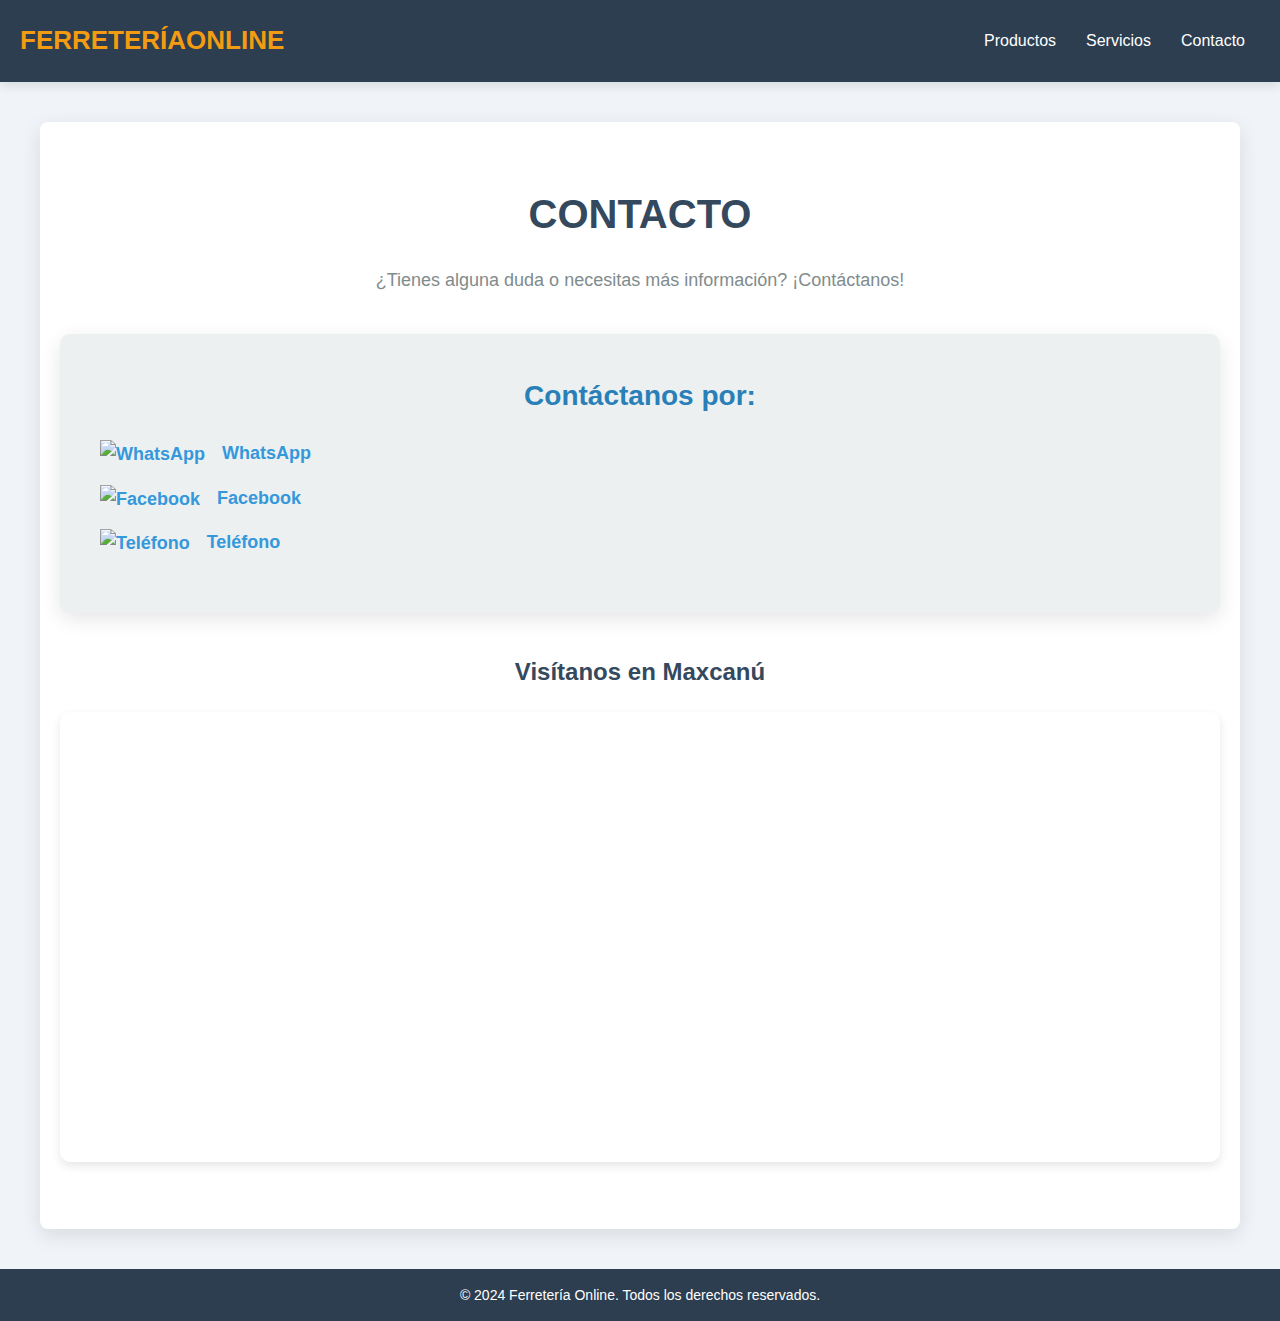
==== contacto.html @ b04722db "first commit" ====
<!DOCTYPE html>
<html lang="es">
<head>
  <meta charset="UTF-8">
  <meta name="viewport" content="width=device-width, initial-scale=1.0">
  <meta http-equiv="X-UA-Compatible" content="ie=edge">
  <title>FerreteríaOnline</title>
  <link rel="stylesheet" href="styles.css">
  <link rel="stylesheet" href="stylesss.css">
</head>
<body>
  <!-- Header -->
  <header>
    <div class="logo">
      <h1>FerreteríaOnline</h1>
    </div>
    <nav>
      <ul>
        <li><a href="index.html">Productos</a></li>
        <li><a href="servicios.html">Servicios</a></li>
        <li><a href="contacto.html">Contacto</a></li>
      </ul>
    </nav>
  </header>

  <!-- Sección de Contacto -->
  <section id="contacto" class="contacto">
    <div class="container">
      <h2>Contacto</h2>
      <p>¿Tienes alguna duda o necesitas más información? ¡Contáctanos!</p>

      <!-- Información de contacto -->
      <div class="info-contacto">
        <h3>Contáctanos por:</h3>
        <ul>
          <li>
            <a href="#" target="_blank">
              <img src="https://upload.wikimedia.org/wikipedia/commons/6/6b/WhatsApp.svg" alt="WhatsApp" class="icon"> WhatsApp
            </a>
          </li>
          <li>
            <a href="#" target="_blank">
              <img src="https://upload.wikimedia.org/wikipedia/commons/a/a3/Facebook_icon_2013.svg" alt="Facebook" class="icon"> Facebook
            </a>
          </li>
          <li>
            <a href="tel:+123456789" target="_blank">
              <img src="https://upload.wikimedia.org/wikipedia/commons/4/45/Phone_icon.svg" alt="Teléfono" class="icon"> Teléfono
            </a>
          </li>
        </ul>
      </div>

      <!-- Mapa -->
      <div class="mapa">
        <h3>Visítanos en Maxcanú</h3>
        <iframe 
          src="https://www.google.com/maps/embed?pb=!1m18!1m12!1m3!1d14940.337178417174!2d-90.01394885436775!3d20.584614917708805!2m3!1f0!2f0!3f0!3m2!1i1024!2i768!4f13.1!3m3!1m2!1s0x85f89d88ed9eaa0d%3A0x26584bfa43dfd3dc!2sFERROTLAPALERIA%20SERVMAT!5e0!3m2!1ses-419!2smx!4v1730933399809!5m2!1ses-419!2smx"
          width="100%" 
          height="450" 
          style="border:0;" 
          allowfullscreen="" 
          loading="lazy" 
          referrerpolicy="no-referrer-when-downgrade">
        </iframe>
      </div>
    </div>
  </section>

  <!-- Footer -->
  <footer>
    <div class="footer-content">
      <p>&copy; 2024 Ferretería Online. Todos los derechos reservados.</p>
    </div>
  </footer>

</body>
</html>
---- styles.css ----
/* Reset de estilos básicos */
* {
  margin: 0;
  padding: 0;
  box-sizing: border-box;
}

body {
  font-family: 'Arial', sans-serif;
  background-color: #f9f9f9;
  color: #333;
  line-height: 1.6;
}

/* Estilos del Header */
header {
  background-color: #2c3e50;
  color: white;
  padding: 20px 0;
  display: flex;
  justify-content: space-between;
  align-items: center;
  padding: 0 20px;
}

header .logo h1 {
  font-size: 26px;
  color: #f39c12;
  text-transform: uppercase;
}

nav ul {
  list-style-type: none;
  display: flex;
}

nav ul li {
  margin: 0 20px;
}

nav ul li a {
  color: white;
  text-decoration: none;
  font-size: 16px;
  text-transform: capitalize;
  transition: color 0.3s;
}

nav ul li a:hover {
  color: #f39c12;
}

/* Estilos para el botón del carrito */
.cart-btn {
  background-color: #ff8c00;
  color: white;
  padding: 12px 25px;
  border: none;
  border-radius: 30px;
  display: flex;
  align-items: center;
  font-size: 16px;
  cursor: pointer;
  transition: background-color 0.3s ease, transform 0.2s ease;
}

.cart-btn i {
  font-size: 22px; /* Tamaño del ícono del carrito */
  margin-right: 10px;
}

.cart-btn:hover {
  background-color: #e07d00;
  transform: scale(1.05);
}

#cart-count {
  font-weight: bold;
  margin-left: 8px;
}

/* Estilos generales de la sección de productos */
#productos {
  padding: 40px 20px;
  max-width: 1200px;
  margin: 0 auto;
  background-color: #fff;
}

.categoria {
  margin-bottom: 50px;
}

.categoria h2 {
  font-size: 24px;  /* Mismo tamaño que en el contacto */
  margin-bottom: 20px;
  color: #333;
  text-transform: uppercase;
  letter-spacing: 1px;
}

.productos-grid {
  display: grid;
  grid-template-columns: repeat(auto-fill, minmax(250px, 1fr));
  gap: 30px;
  padding: 10px;
}

/* Estilos para los cards de producto */
.producto {
  background-color: white;
  border-radius: 12px;
  padding: 20px;
  box-shadow: 0 8px 16px rgba(0, 0, 0, 0.1);
  text-align: center;
  transition: transform 0.3s ease, box-shadow 0.3s ease;
  overflow: hidden;
  position: relative;
}

.producto:hover {
  transform: scale(1.05);
  box-shadow: 0 15px 30px rgba(0, 0, 0, 0.2);
}

.producto img {
  max-width: 100%;
  height: auto;
  border-radius: 12px;
  margin-bottom: 15px;
  transition: transform 0.3s ease;
}

.producto img:hover {
  transform: scale(1.1);
}

.producto h4 {
  font-size: 18px;  /* Ajuste al tamaño de los títulos en contacto */
  margin-top: 15px;
  color: #333;
  font-weight: normal;  /* Igualar peso de fuente al del contacto */
}

.precio {
  margin: 10px 0;
  font-size: 16px;  /* Tamaño del precio similar al de contacto */
  color: #ff8c00;
  font-weight: normal;
}

/* Botón para agregar al carrito */
.add-to-cart {
  background-color: #007bff;
  color: white;
  padding: 14px 24px;
  border: none;
  border-radius: 30px;
  cursor: pointer;
  font-size: 16px;
  margin-top: 15px;
  transition: background-color 0.3s, transform 0.2s ease-in-out;
}

.add-to-cart:hover {
  background-color: #0056b3;
  transform: scale(1.05);
}

.add-to-cart:active {
  background-color: #004494;
}

/* Efecto de desvanecimiento en la carga */
@keyframes fadeIn {
  from {
    opacity: 0;
  }
  to {
    opacity: 1;
  }
}

.producto {
  animation: fadeIn 0.5s ease-out;
}
---- stylesss.css ----
/* Estilos generales */
body {
  font-family: 'Arial', sans-serif;
  margin: 0;
  padding: 0;
  background-color: #f0f4f8;
  color: #333;
  line-height: 1.6;
}

header {
  background-color: #2c3e50;
  color: white;
  padding: 20px;
  text-align: center;
  box-shadow: 0 4px 10px rgba(0, 0, 0, 0.1);
}

header nav ul {
  list-style: none;
  padding: 0;
}

header nav ul li {
  display: inline;
  margin: 0 15px;
}

header nav ul li a {
  color: white;
  text-decoration: none;
  font-size: 16px;
}

header nav ul li a:hover {
  text-decoration: underline;
  color: #f39c12; /* Hover color change */
}

/* Sección de Contacto */
#contacto {
  padding: 60px 20px;
  text-align: center;
  background-color: #ffffff;
  border-radius: 8px;
  box-shadow: 0 6px 20px rgba(0, 0, 0, 0.1);
  margin: 40px auto;
  max-width: 1200px;
}

#contacto h2 {
  color: #34495e;
  font-size: 40px;
  margin-bottom: 20px;
  font-weight: bold;
  text-transform: uppercase;
}

#contacto p {
  color: #7f8c8d;
  font-size: 18px;
  margin-bottom: 40px;
}

/* Información de contacto */
.info-contacto {
  background-color: #ecf0f1;
  padding: 40px;
  border-radius: 10px;
  box-shadow: 0 6px 20px rgba(0, 0, 0, 0.1);
  transition: all 0.3s ease;
}

.info-contacto:hover {
  transform: translateY(-5px);
  box-shadow: 0 8px 25px rgba(0, 0, 0, 0.2);
}

.info-contacto h3 {
  color: #2980b9;
  font-size: 28px;
  margin-bottom: 20px;
  font-weight: bold;
}

.info-contacto ul {
  list-style: none;
  padding: 0;
  text-align: left;
  font-size: 18px;
}

.info-contacto ul li {
  margin-bottom: 15px;
  color: #7f8c8d;
}

.info-contacto a {
  color: #3498db;
  text-decoration: none;
  font-weight: bold;
  transition: color 0.3s ease;
}

.info-contacto a:hover {
  color: #f39c12;
  text-decoration: underline;
}

.icon {
  width: 28px;
  height: 28px;
  margin-right: 12px;
  vertical-align: middle;
  transition: transform 0.3s ease;
}

.info-contacto a:hover .icon {
  transform: scale(1.2);
}

/* Mapa */
.mapa {
  margin-top: 40px;
}

.mapa iframe {
  border-radius: 10px;
  box-shadow: 0 4px 10px rgba(0, 0, 0, 0.1);
  transition: transform 0.3s ease;
}

.mapa iframe:hover {
  transform: scale(1.05);
}

.mapa h3 {
  color: #34495e;
  font-size: 24px;
  margin-bottom: 20px;
}

/* Footer */
footer {
  background-color: #2c3e50;
  color: white;
  text-align: center;
  padding: 15px;
  margin-top: 40px;
  font-size: 14px;
}

footer p {
  margin: 0;
}

/* Animaciones de Fade-In */
@keyframes fadeIn {
  from {
      opacity: 0;
  }
  to {
      opacity: 1;
  }
}

#contacto, .info-contacto, .mapa iframe {
  animation: fadeIn 1s ease-out;
}
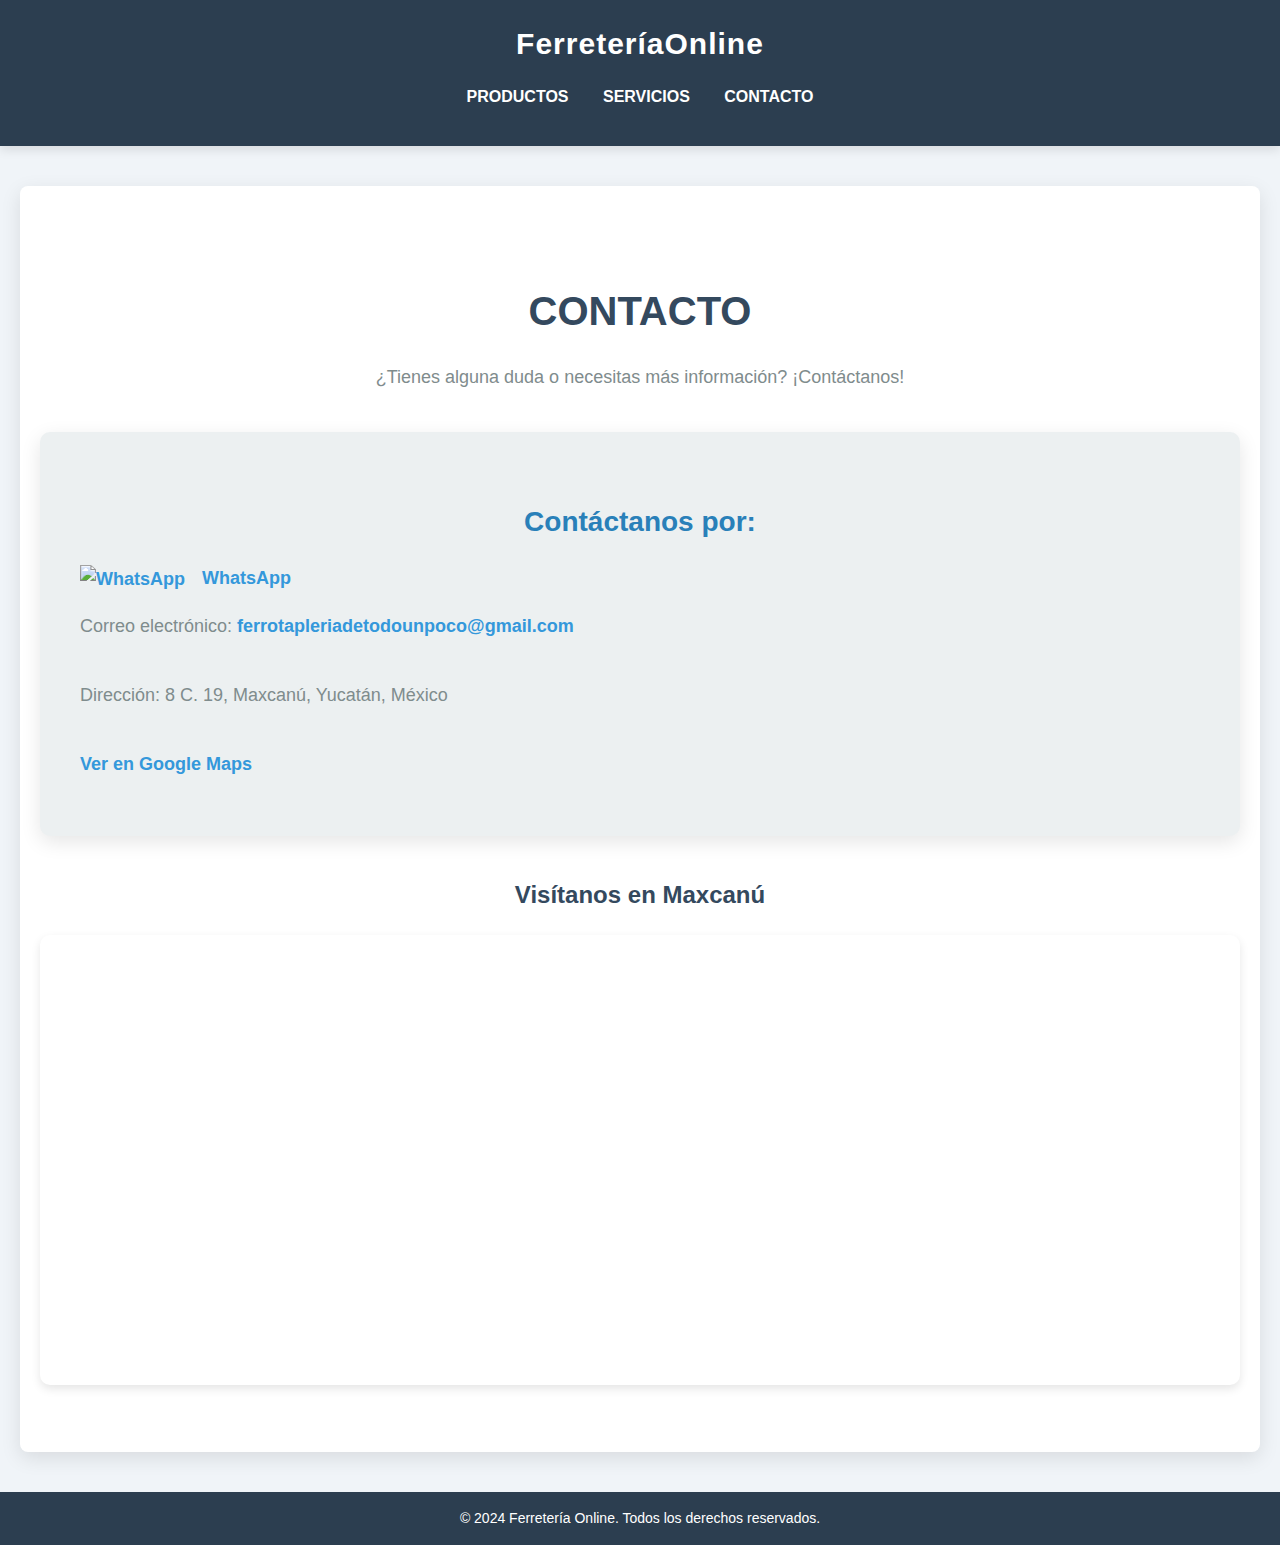
==== commit 5ba978c2: "cambiox" ====
--- a/contacto.html
+++ b/contacto.html
@@ -34,28 +34,25 @@
         <h3>Contáctanos por:</h3>
         <ul>
           <li>
-            <a href="#" target="_blank">
+            <a href="https://wa.me/+529971188674" target="_blank">
               <img src="https://upload.wikimedia.org/wikipedia/commons/6/6b/WhatsApp.svg" alt="WhatsApp" class="icon"> WhatsApp
-            </a>
+            </a>            
           </li>
           <li>
-            <a href="#" target="_blank">
-              <img src="https://upload.wikimedia.org/wikipedia/commons/a/a3/Facebook_icon_2013.svg" alt="Facebook" class="icon"> Facebook
-            </a>
+            <p>Correo electrónico: <a href="mailto:ferrotapleriadetodounpoco@gmail.com">ferrotapleriadetodounpoco@gmail.com</a></p>
           </li>
           <li>
-            <a href="tel:+123456789" target="_blank">
-              <img src="https://upload.wikimedia.org/wikipedia/commons/4/45/Phone_icon.svg" alt="Teléfono" class="icon"> Teléfono
-            </a>
+            <p>Dirección: 8 C. 19, Maxcanú, Yucatán, México</p>
+            <a href="https://maps.app.goo.gl/kg4J2VUPi12vqh8m6?g_st=ac" target="_blank">Ver en Google Maps</a>
           </li>
         </ul>
       </div>
 
-      <!-- Mapa -->
+      <!-- Mapa actualizado -->
       <div class="mapa">
         <h3>Visítanos en Maxcanú</h3>
         <iframe 
-          src="https://www.google.com/maps/embed?pb=!1m18!1m12!1m3!1d14940.337178417174!2d-90.01394885436775!3d20.584614917708805!2m3!1f0!2f0!3f0!3m2!1i1024!2i768!4f13.1!3m3!1m2!1s0x85f89d88ed9eaa0d%3A0x26584bfa43dfd3dc!2sFERROTLAPALERIA%20SERVMAT!5e0!3m2!1ses-419!2smx!4v1730933399809!5m2!1ses-419!2smx"
+          src="https://www.google.com/maps/embed?pb=!1m18!1m12!1m3!1d933.7683882099598!2d-90.00229193049911!3d20.58505365428711!2m3!1f0!2f0!3f0!3m2!1i1024!2i768!4f13.1!3m3!1m2!1s0x85f89d89368212ed%3A0xc2c06585d0d56ebb!2sC.%2019%208%2C%20Centro%2C%2097800%20Maxcan%C3%BA%2C%20Yuc.!5e0!3m2!1ses-419!2smx!4v1732334243432!5m2!1ses-419!2smx"
           width="100%" 
           height="450" 
           style="border:0;" 
--- a/styles.css
+++ b/styles.css
@@ -1,186 +1,203 @@
-/* Reset de estilos básicos */
-* {
+/* styles.css */
+
+/* Estilo base para el sitio */
+body {
+  font-family: 'Segoe UI', Tahoma, Geneva, Verdana, sans-serif;
   margin: 0;
   padding: 0;
-  box-sizing: border-box;
-}
-
-body {
-  font-family: 'Arial', sans-serif;
-  background-color: #f9f9f9;
-  color: #333;
-  line-height: 1.6;
-}
-
-/* Estilos del Header */
+  background-color: #f0f0f0; /* Color de fondo más suave */
+}
+
+/* Encabezado */
 header {
-  background-color: #2c3e50;
+  background-color: #2d3e50; /* Color de fondo más sofisticado */
   color: white;
   padding: 20px 0;
-  display: flex;
-  justify-content: space-between;
-  align-items: center;
-  padding: 0 20px;
+  box-shadow: 0 4px 6px rgba(0, 0, 0, 0.1);
 }
 
 header .logo h1 {
-  font-size: 26px;
-  color: #f39c12;
-  text-transform: uppercase;
+  text-align: center;
+  margin: 0;
+  font-size: 30px;
+  letter-spacing: 1px;
+}
+
+nav {
+  text-align: center;
+  margin-top: 15px;
 }
 
 nav ul {
   list-style-type: none;
+  padding: 0;
+}
+
+nav ul li {
+  display: inline;
+  margin: 0 20px;
+}
+
+nav ul li a {
+  color: #f8f8f8;
+  text-decoration: none;
+  font-size: 18px;
+  font-weight: bold;
+  text-transform: uppercase;
+}
+
+nav ul li a:hover {
+  color: #1e90ff; /* Resaltado al pasar el mouse */
+}
+
+/* Contenedor de productos */
+.cart-container {
+  display: inline-block;
+  margin-left: 30px;
+}
+
+section#productos {
+  margin: 40px;
+}
+
+h2 {
+  text-align: center;
+  font-size: 32px;
+  margin-bottom: 25px;
+  color: #333;
+}
+
+.categoria {
+  margin-bottom: 40px;
+}
+
+.productos-grid {
+  display: grid;
+  grid-template-columns: repeat(auto-fill, minmax(270px, 1fr));
+  gap: 25px;
+  justify-items: center;
+}
+
+.producto {
+  background-color: #fff;
+  padding: 20px;
+  text-align: center;
+  border-radius: 10px;
+  box-shadow: 0 4px 8px rgba(0, 0, 0, 0.1);
+  transition: transform 0.3s ease, box-shadow 0.3s ease;
   display: flex;
-}
-
-nav ul li {
-  margin: 0 20px;
-}
-
-nav ul li a {
+  flex-direction: column;
+  justify-content: space-between;
+  min-height: 370px;
+  height: 100%;
+  position: relative;
+  align-items: center; /* Asegura que el contenido esté centrado */
+}
+
+.producto:hover {
+  transform: translateY(-5px);
+  box-shadow: 0 6px 12px rgba(0, 0, 0, 0.2);
+}
+
+.producto img {
+  width: 100%;
+  height: auto;
+  cursor: pointer;
+  transition: transform 0.3s ease;
+  margin-bottom: 15px;
+  border-radius: 8px;
+}
+
+.producto img:hover {
+  transform: scale(1.1);
+}
+
+.producto h4, .producto .precio {
+  margin: 10px 0;
+  text-align: center;
+  font-size: 18px; /* Ajusta el tamaño del texto */
+}
+
+.producto .precio {
+  color: #555;
+}
+
+.producto button.add-to-cart {
+  background-color: #1e90ff; /* Color atractivo para el botón */
   color: white;
-  text-decoration: none;
-  font-size: 16px;
-  text-transform: capitalize;
-  transition: color 0.3s;
-}
-
-nav ul li a:hover {
-  color: #f39c12;
-}
-
-/* Estilos para el botón del carrito */
-.cart-btn {
-  background-color: #ff8c00;
-  color: white;
-  padding: 12px 25px;
   border: none;
-  border-radius: 30px;
-  display: flex;
-  align-items: center;
+  padding: 12px 20px;
   font-size: 16px;
   cursor: pointer;
-  transition: background-color 0.3s ease, transform 0.2s ease;
-}
-
-.cart-btn i {
-  font-size: 22px; /* Tamaño del ícono del carrito */
-  margin-right: 10px;
-}
-
-.cart-btn:hover {
-  background-color: #e07d00;
-  transform: scale(1.05);
-}
-
-#cart-count {
+  border-radius: 8px;
+  text-align: center;
+  display: block;
+  margin-top: 15px;
+  width: 100%;
+  transition: background-color 0.3s ease;
+}
+
+.producto button.add-to-cart:hover {
+  background-color: #5a9ef1;
+}
+
+/* Pie de página */
+footer {
+  background-color: #2d3e50;
+  color: white;
+  padding: 15px 0;
+  text-align: center;
+  margin-top: 50px;
+}
+
+footer p {
+  font-size: 14px;
+}
+
+/* Modal */
+.modal {
+  display: none;
+  position: fixed;
+  z-index: 1000;
+  padding-top: 60px;
+  left: 0;
+  top: 0;
+  width: 100%;
+  height: 100%;
+  overflow: auto;
+  background-color: rgba(0, 0, 0, 0.7);
+}
+
+.modal-content {
+  margin: auto;
+  display: block;
+  max-width: 80%;
+  max-height: 80%;
+  animation: zoomIn 0.3s;
+}
+
+.close {
+  position: absolute;
+  top: 20px;
+  right: 35px;
+  color: #fff;
+  font-size: 40px;
   font-weight: bold;
-  margin-left: 8px;
-}
-
-/* Estilos generales de la sección de productos */
-#productos {
-  padding: 40px 20px;
-  max-width: 1200px;
-  margin: 0 auto;
-  background-color: #fff;
-}
-
-.categoria {
-  margin-bottom: 50px;
-}
-
-.categoria h2 {
-  font-size: 24px;  /* Mismo tamaño que en el contacto */
-  margin-bottom: 20px;
-  color: #333;
-  text-transform: uppercase;
-  letter-spacing: 1px;
-}
-
-.productos-grid {
-  display: grid;
-  grid-template-columns: repeat(auto-fill, minmax(250px, 1fr));
-  gap: 30px;
-  padding: 10px;
-}
-
-/* Estilos para los cards de producto */
-.producto {
-  background-color: white;
-  border-radius: 12px;
-  padding: 20px;
-  box-shadow: 0 8px 16px rgba(0, 0, 0, 0.1);
-  text-align: center;
-  transition: transform 0.3s ease, box-shadow 0.3s ease;
-  overflow: hidden;
-  position: relative;
-}
-
-.producto:hover {
-  transform: scale(1.05);
-  box-shadow: 0 15px 30px rgba(0, 0, 0, 0.2);
-}
-
-.producto img {
-  max-width: 100%;
-  height: auto;
-  border-radius: 12px;
-  margin-bottom: 15px;
-  transition: transform 0.3s ease;
-}
-
-.producto img:hover {
-  transform: scale(1.1);
-}
-
-.producto h4 {
-  font-size: 18px;  /* Ajuste al tamaño de los títulos en contacto */
-  margin-top: 15px;
-  color: #333;
-  font-weight: normal;  /* Igualar peso de fuente al del contacto */
-}
-
-.precio {
-  margin: 10px 0;
-  font-size: 16px;  /* Tamaño del precio similar al de contacto */
-  color: #ff8c00;
-  font-weight: normal;
-}
-
-/* Botón para agregar al carrito */
-.add-to-cart {
-  background-color: #007bff;
-  color: white;
-  padding: 14px 24px;
-  border: none;
-  border-radius: 30px;
+  transition: color 0.3s;
+}
+
+.close:hover,
+.close:focus {
+  color: #1e90ff; /* Color atractivo al pasar el mouse */
+  text-decoration: none;
   cursor: pointer;
-  font-size: 16px;
-  margin-top: 15px;
-  transition: background-color 0.3s, transform 0.2s ease-in-out;
-}
-
-.add-to-cart:hover {
-  background-color: #0056b3;
-  transform: scale(1.05);
-}
-
-.add-to-cart:active {
-  background-color: #004494;
-}
-
-/* Efecto de desvanecimiento en la carga */
-@keyframes fadeIn {
+}
+
+@keyframes zoomIn {
   from {
-    opacity: 0;
+    transform: scale(0);
   }
   to {
-    opacity: 1;
+    transform: scale(1);
   }
 }
-
-.producto {
-  animation: fadeIn 0.5s ease-out;
-}
